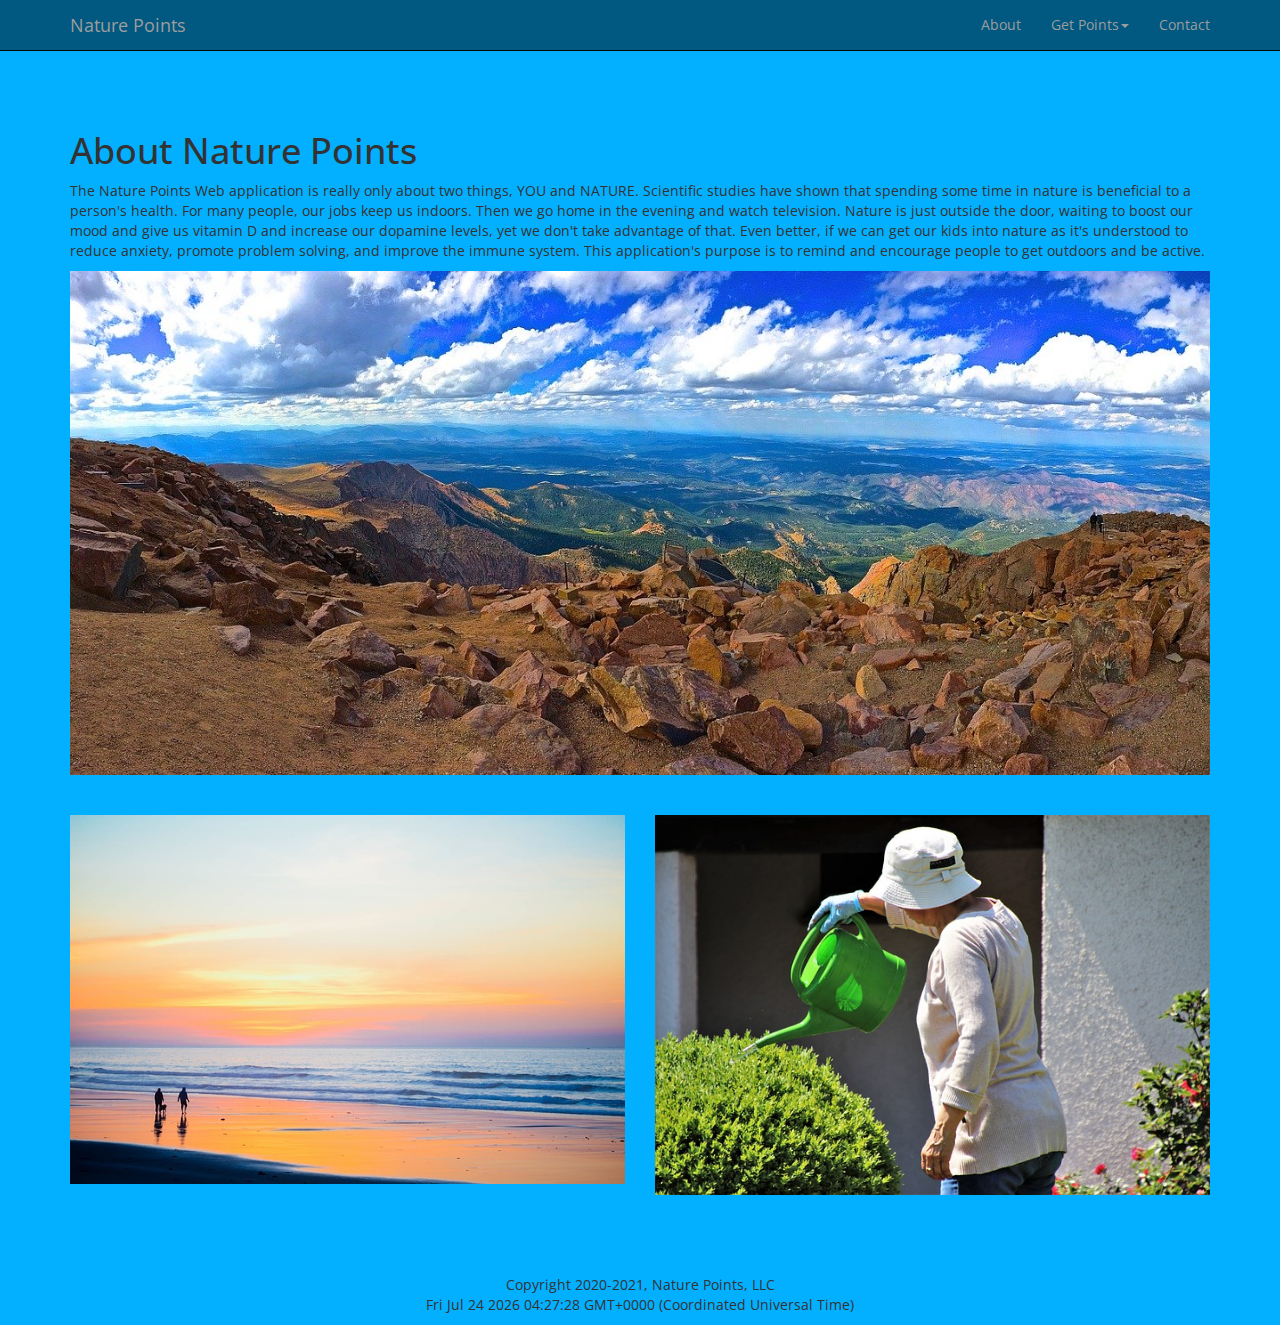
==== about.html @ 2629c1dc "original push" ====
<!DOCTYPE html>
<html lang="en">
  <head>
    <meta charset="utf-8" />
    <meta http-equiv="X-UA-Compatible" content="IE=edge" />
    <meta name="viewport" content="width=device-width, initial-scale=1" />
    <title>Nature Points</title>
    <link href="css/styles_B.css" rel="stylesheet"/>
    <link href="styles.css" rel="stylesheet"/>
    <script src="js_scripts/app.js" type="application/javascript"></script>
    <link
      href="https://fonts.googleapis.com/css?family=Open Sans:400,700"
      rel="stylesheet"
      type="text/css"
    />
    <link
      href="https://fonts.googleapis.com/css?family=Open Sans Condensed:400,700"
      rel="stylesheet"
      type="text/css"
    />
    <link rel="stylesheet" href="https://maxcdn.bootstrapcdn.com/bootstrap/3.4.1/css/bootstrap.min.css">
    <script src="https://ajax.googleapis.com/ajax/libs/jquery/3.4.1/jquery.min.js"></script>
    <script src="https://maxcdn.bootstrapcdn.com/bootstrap/3.4.1/js/bootstrap.min.js"></script>
    <style>
      body {
        background-color: #03AFFF;
      }
      
      @media only screen and (max-width: 768px) {
        body {
          background-color: #038BCC;
        }
      }  
    </style>
  </head>
  <body class="body-custom" onload="onLoad()">
    <nav class="navbar navbar-inverse navbar-custom navbar-static-top">
      <div class="container">
        <div class="navbar-header">
          <button
            type="button"
            class="navbar-toggle collapsed"
            data-toggle="collapse"
            data-target="#bs-example-navbar-collapse-1"
            aria-expanded="false"
          >
            <span class="sr-only">Toggle navigation</span>
            <span class="icon-bar"></span>
            <span class="icon-bar"></span>
            <span class="icon-bar"></span>
          </button>
          <a class="navbar-brand" alt="company logo" href="index.html">Nature Points</a>
        </div>
        <div class="collapse navbar-collapse" id="bs-example-navbar-collapse-1">
          <ul class="nav navbar-nav navbar-right">
            <li><a href="about.html">About</a></li>
            <li class="dropdown">
              <a
                href="#"
                class="dropdown-toggle"
                data-toggle="dropdown"
                role="button"
                aria-haspopup="true"
                aria-expanded="false"
                >Get Points<span class="caret"></span
              ></a>
              <ul class="dropdown-menu">
                <li><a href="the calculator.html">The Calculator</a></li>
                <li><a href="point summary.html">Point Summary</a></li>
                <li><a href="login.html">Login</a></li>
              </ul>
            </li>
            <li><a href="contact.html">Contact</a></li>
          </ul>
        </div>
      </div>
    </nav>
    <br>  </br>
    <div class="container">
      <div class="row">
        <div class="col-lg-12">
          <h1>About Nature Points</h1>
           <p>
            The Nature Points Web application is really only about two things, YOU and NATURE. Scientific studies have shown that spending some time in nature is beneficial to a person's health. 
            For many people, our jobs keep us indoors. Then we go home in the evening and watch television. Nature is just outside the door, waiting to boost our mood and give us vitamin D and increase our dopamine levels, yet we don't take advantage of that.
            Even better, if we can get our kids into nature as it's understood to reduce anxiety, promote problem solving, and improve the immune system. This application's purpose is to remind and encourage people to get outdoors and be active.
           </p>
        </div> 
      </div>
      <div class="row">
        <div class="col-lg-12">
          <img src="images/pikes peak.jpg" style="max-width:100%;height:auto" alt="Pikes Peak;">
        </div>
      </div>
      <br>  </br>
      <div class="row">
        <div class="col-md-6">
          <img src="images/sunset-beach.jpg" style="max-width:100%;height:auto" alt="sunset beach;">
        </div>
        <div class="col-md-6">
          <img src="images/gardening.jpg" style="max-width:100%;height:auto" alt="gardening;">
        </div>
      </div>    
    </div>
    <br>  </br>
    <br>  </br>
    <footer>
      Copyright 2020-2021, Nature Points, LLC
      <p id="timestamp"></p>
    </footer>
    

    
  </body>
</html>
---- css/styles_B.css ----
.body-custom {
  font-family: 'Open Sans Condensed', sans-serif;
}

.contact {
    margin: 0 auto;
    width: 400px;
    padding: 1em;
    border: 1px solid #CCC;
    border-radius: 1em;
}

footer {
  text-align: center;
}  

.navbar-custom.navbar-inverse {
    font-family: 'Open Sans', sans-serif;
    background: #015880;
    color: #73D3FF;
}
---- styles.css ----
button {
  background-color: #03AFFF;
  color: white;
  border-radius: 7px;
  padding: 12px;
  text-align: center;
}
.center {
  text-align: center
}
.center2 {
  margin: 0;
  position: absolute;
  top: 50%;
  left: 50%;
  -ms-transform: translate(-50%, -50%);
  transform: translate(-50%, -50%);
}
input {
  padding: 5px;
  border: 2px solid #038BCC;
}
h1 {
  color: #038BCC;
  font-weight: 300;
}
h1 span {
  font-weight: 600;
  color: #909A9E;
}
h1:hover {
  color: #03AFFF;
}
h1:hover span {
  color: #73D3FF;
}
.bordered {
  padding: 5px;
  border: 2px solid #038BCC;
}
textarea {
  padding: 5px;
  border: 2px solid #038BCC;
}
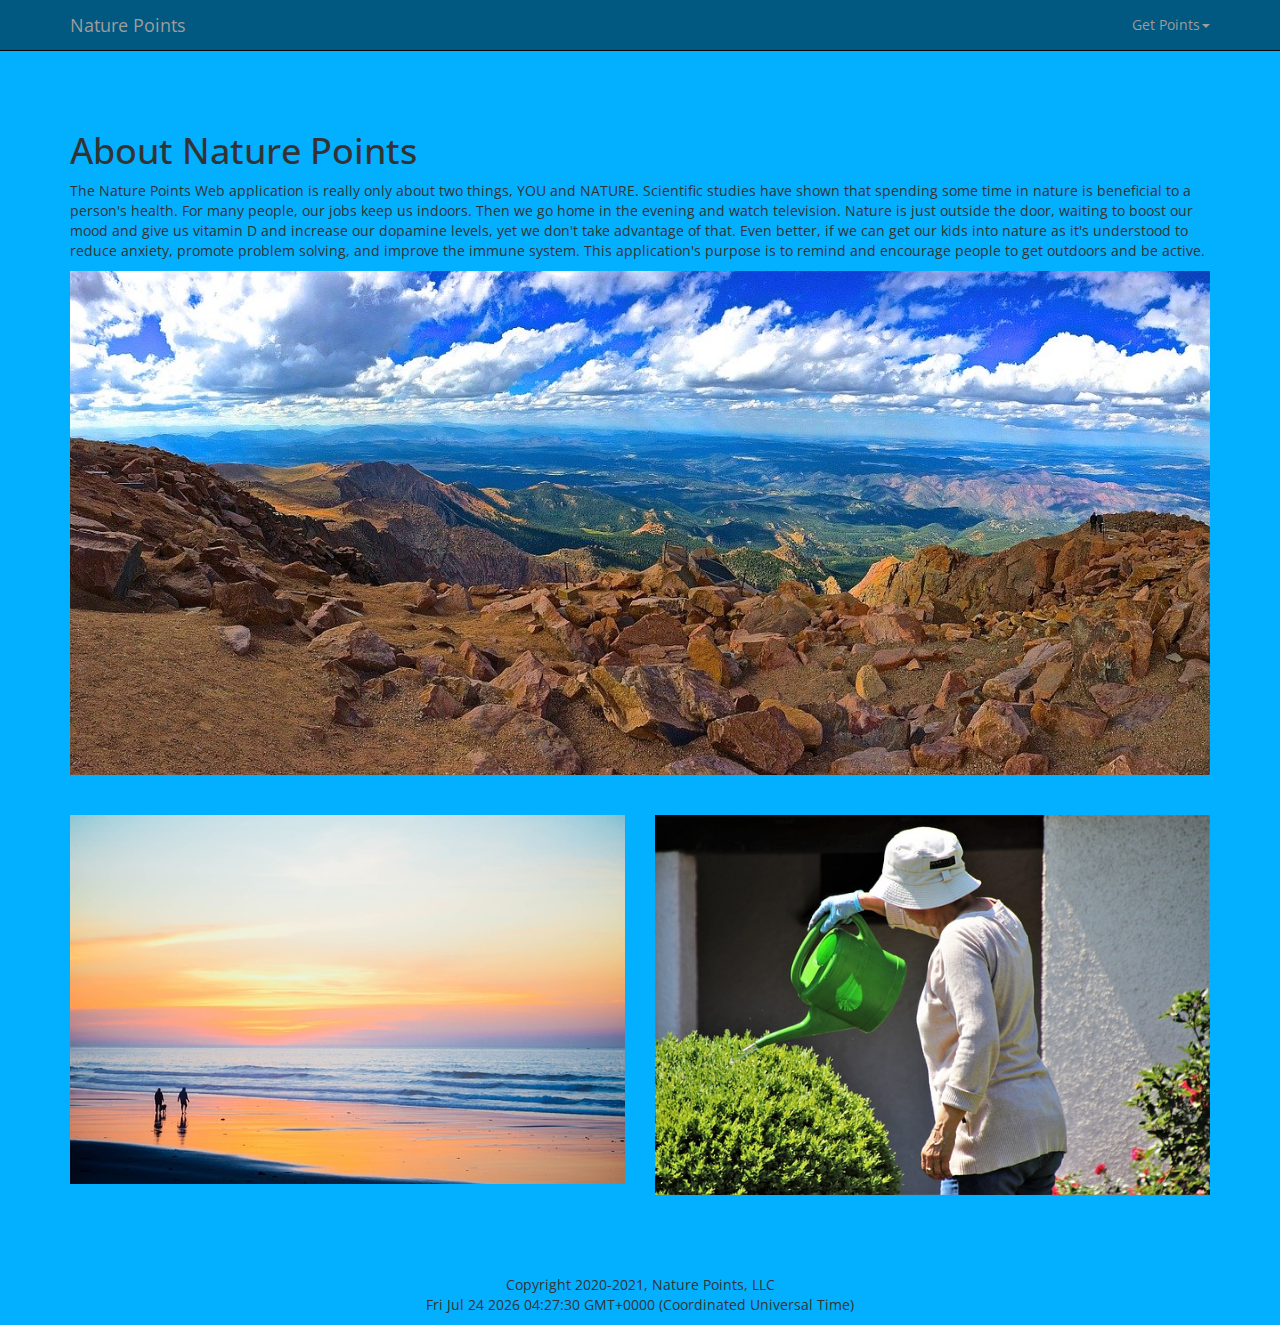
==== commit 70339a3f: "Revisions" ====
--- a/about.html
+++ b/about.html
@@ -53,7 +53,6 @@
         </div>
         <div class="collapse navbar-collapse" id="bs-example-navbar-collapse-1">
           <ul class="nav navbar-nav navbar-right">
-            <li><a href="about.html">About</a></li>
             <li class="dropdown">
               <a
                 href="#"
@@ -66,11 +65,10 @@
               ></a>
               <ul class="dropdown-menu">
                 <li><a href="the calculator.html">The Calculator</a></li>
-                <li><a href="point summary.html">Point Summary</a></li>
-                <li><a href="login.html">Login</a></li>
+                <li><a href="about.html">About</a></li>
+                <li><a href="contact.html">Contact Us</a></li>
               </ul>
             </li>
-            <li><a href="contact.html">Contact</a></li>
           </ul>
         </div>
       </div>
--- a/styles.css
+++ b/styles.css
@@ -42,3 +42,4 @@
   padding: 5px;
   border: 2px solid #038BCC;
 }
+
